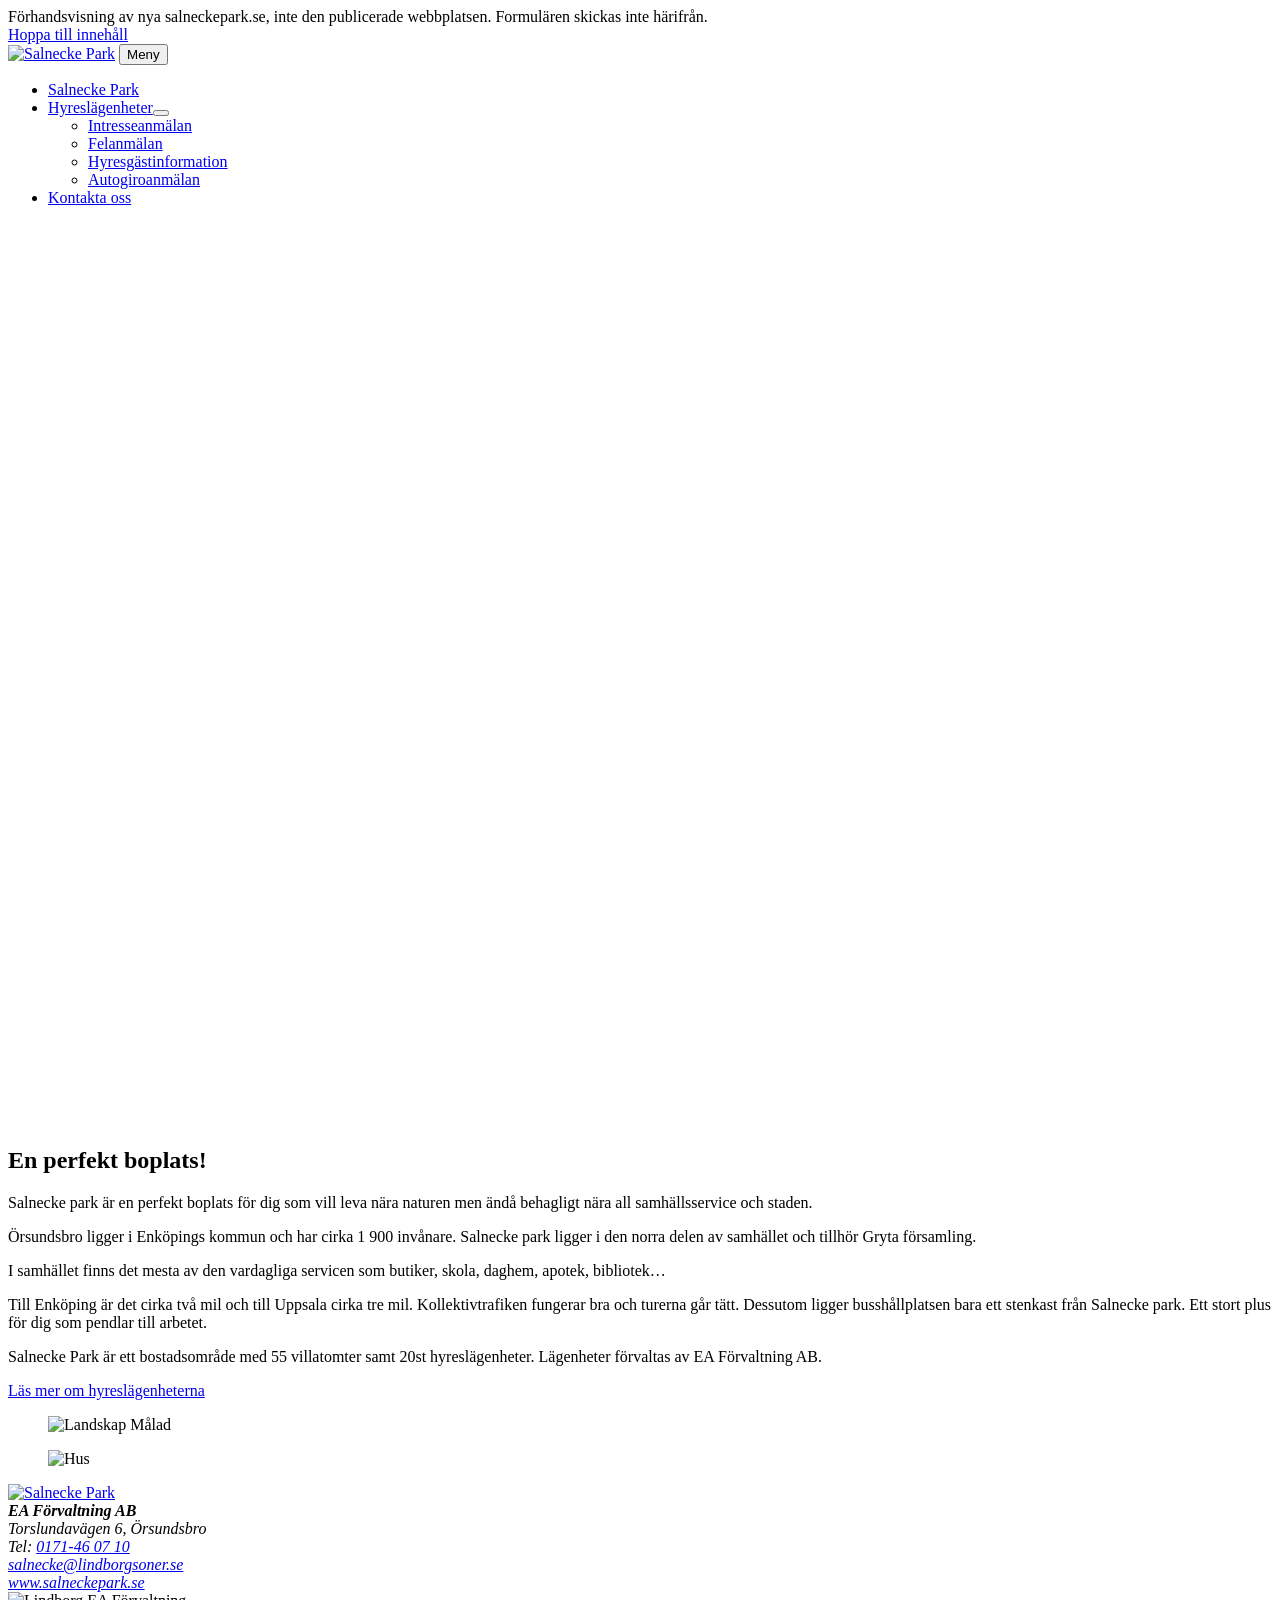
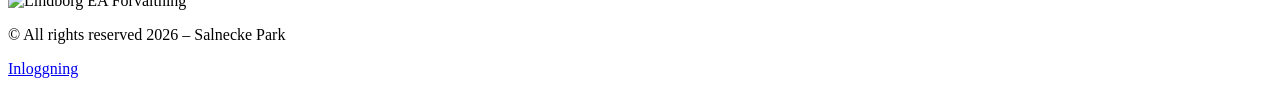
==== index.html @ 81cd4e84 "Preview of the new salneckepark.se Static build for owner review. noindex, forms disabled, no server" ====
<!doctype html>
<html lang="sv">
<head>
<meta name="robots" content="noindex, nofollow">
<meta charset="utf-8">
<meta name="viewport" content="width=device-width, initial-scale=1">
<title>Startsida - Salnecke Park</title>
<meta name="description" content="En perfekt boplats i Örsundsbro, Enköpings kommun! Salnecke Park är ett bostadsområde med 55 villatomter samt 20st hyreslägenheter.">
<link rel="canonical" href="https://salneckepark.se/">
<meta property="og:locale" content="sv_SE">
<meta property="og:type" content="website">
<meta property="og:title" content="Startsida - Salnecke Park">
<meta property="og:description" content="En perfekt boplats i Örsundsbro, Enköpings kommun! Salnecke Park är ett bostadsområde med 55 villatomter samt 20st hyreslägenheter.">
<meta property="og:url" content="https://salneckepark.se/">
<meta property="og:site_name" content="Salnecke Park">
<meta property="og:image" content="https://salneckepark.se/assets/img/hero-hem-1200.jpg">
<meta name="theme-color" content="#256F99">
<link rel="icon" href="/salneckepark-preview/assets/img/favicon-32.png" sizes="32x32">
<link rel="icon" href="/salneckepark-preview/assets/img/favicon-512.png" sizes="512x512">
<link rel="apple-touch-icon" href="/salneckepark-preview/assets/img/apple-touch-icon.png">
<link rel="preload" href="/salneckepark-preview/assets/fonts/baskervville-latin.woff2" as="font" type="font/woff2" crossorigin>
<link rel="stylesheet" href="/salneckepark-preview/assets/site.css?v=1790774298">
<script src="/salneckepark-preview/assets/site.js?v=1790774298"></script>
</head>
<body>
<div class="preview-bar">Förhandsvisning av nya salneckepark.se, inte den publicerade webbplatsen. Formulären skickas inte härifrån.</div>
<a class="skip" href="#innehall">Hoppa till innehåll</a>
<header class="header">
  <div class="wrap header__inner">
    <a class="logo" href="/salneckepark-preview/" aria-label="Salnecke Park, startsida"><img src="/salneckepark-preview/assets/img/salnecke-logotyp.png" width="135" height="70" alt="Salnecke Park"></a>
    <button class="menu-toggle" type="button" aria-expanded="false" aria-controls="huvudmeny"><span class="menu-toggle__bars" aria-hidden="true"></span><span class="menu-toggle__label">Meny</span></button>
    <nav id="huvudmeny" class="nav" aria-label="Huvudmeny"><ul><li class="is-active"><a href="/salneckepark-preview/" aria-current="page">Salnecke Park</a></li><li data-sub><a href="/salneckepark-preview/hyreslagenheter/">Hyreslägenheter</a><button class="sub-toggle" type="button" aria-expanded="false" aria-label="Visa undersidor till Hyreslägenheter"><span aria-hidden="true"></span></button><ul class="sub"><li><a href="/salneckepark-preview/intresseanmalan/">Intresseanmälan</a></li><li><a href="/salneckepark-preview/felanmalan/">Felanmälan</a></li><li><a href="/salneckepark-preview/hyresgastinformation/">Hyresgästinformation</a></li><li><a href="/salneckepark-preview/autogiroanmalan/">Autogiroanmälan</a></li></ul></li><li><a href="/salneckepark-preview/kontakta/">Kontakta oss</a></li></ul></nav>
  </div>
</header>
<main id="innehall">
<div class="hero hero--hem hero--home">
  <picture>
    <source media="(min-width: 900px)" srcset="/salneckepark-preview/assets/img/hero-hem-2000.jpg">
    <img src="/salneckepark-preview/assets/img/hero-hem-1200.jpg" alt="" width="1200" height="900" fetchpriority="high">
  </picture>
  
</div>
<section class="section intro">
  <div class="wrap narrow">
    <h1>En perfekt boplats!</h1>
    <p class="lead">Salnecke park är en perfekt boplats för dig som vill leva nära naturen men ändå behagligt nära all samhällsservice och staden.</p>
    <p>Örsundsbro ligger i Enköpings kommun och har cirka 1 900 invånare. Salnecke park ligger i den norra delen av samhället och tillhör Gryta församling.</p>
    <p>I samhället finns det mesta av den vardagliga servicen som butiker, skola, daghem, apotek, bibliotek…</p>
    <p>Till Enköping är det cirka två mil och till Uppsala cirka tre mil. Kollektivtrafiken fungerar bra och turerna går tätt. Dessutom ligger busshållplatsen bara ett stenkast från Salnecke park. Ett stort plus för dig som pendlar till arbetet.</p>
    <p>Salnecke Park är ett bostadsområde med 55 villatomter samt 20st hyreslägenheter. Lägenheter förvaltas av EA Förvaltning AB.</p>
    <p><a class="btn" href="/salneckepark-preview/hyreslagenheter/">Läs mer om hyreslägenheterna</a></p>
  </div>
</section>
<section class="section section--tint">
  <div class="wrap">
    <div class="duo">
      <figure class="frame"><img src="/salneckepark-preview/assets/img/landskap-malad.jpg" width="899" height="550" alt="Landskap Målad" loading="lazy" decoding="async"></figure>
      <figure class="frame"><img src="/salneckepark-preview/assets/img/hus.jpg" width="899" height="550" alt="Hus" loading="lazy" decoding="async"></figure>
    </div>
  </div>
</section>

</main>
<footer class="footer">
  <div class="wrap footer__grid">
    <a class="footer__mark" href="/salneckepark-preview/"><img src="/salneckepark-preview/assets/img/favicon-512.png" width="96" height="96" alt="Salnecke Park" loading="lazy"></a>
    <address class="footer__contact">
      <strong>EA Förvaltning AB</strong><br>
      Torslundavägen 6, Örsundsbro<br>
      Tel: <a href="tel:+46171460710">0171-46 07 10</a><br>
      <a href="mailto:salnecke@lindborgsoner.se">salnecke@lindborgsoner.se</a><br>
      <a href="https://salneckepark.se">www.salneckepark.se</a>
    </address>
    <img class="footer__partner" src="/salneckepark-preview/assets/img/lindborg-ea-forvaltning.png" width="100" height="106" alt="Lindborg EA Förvaltning" loading="lazy">
  </div>
  <div class="footer__bar">
    <div class="wrap footer__bar-inner">
      <p>© All rights reserved 2026 – Salnecke Park</p>
      <a href="https://medlem.salneckepark.se/wp-login.php?redirect_to=/">Inloggning</a>
    </div>
  </div>
</footer>
<dialog class="lightbox" aria-label="Förstorad bild"><form data-preview method="dialog"><button class="lightbox__close" aria-label="Stäng">×</button></form><img alt=""><p class="lightbox__cap"></p></dialog>
</body>
</html>
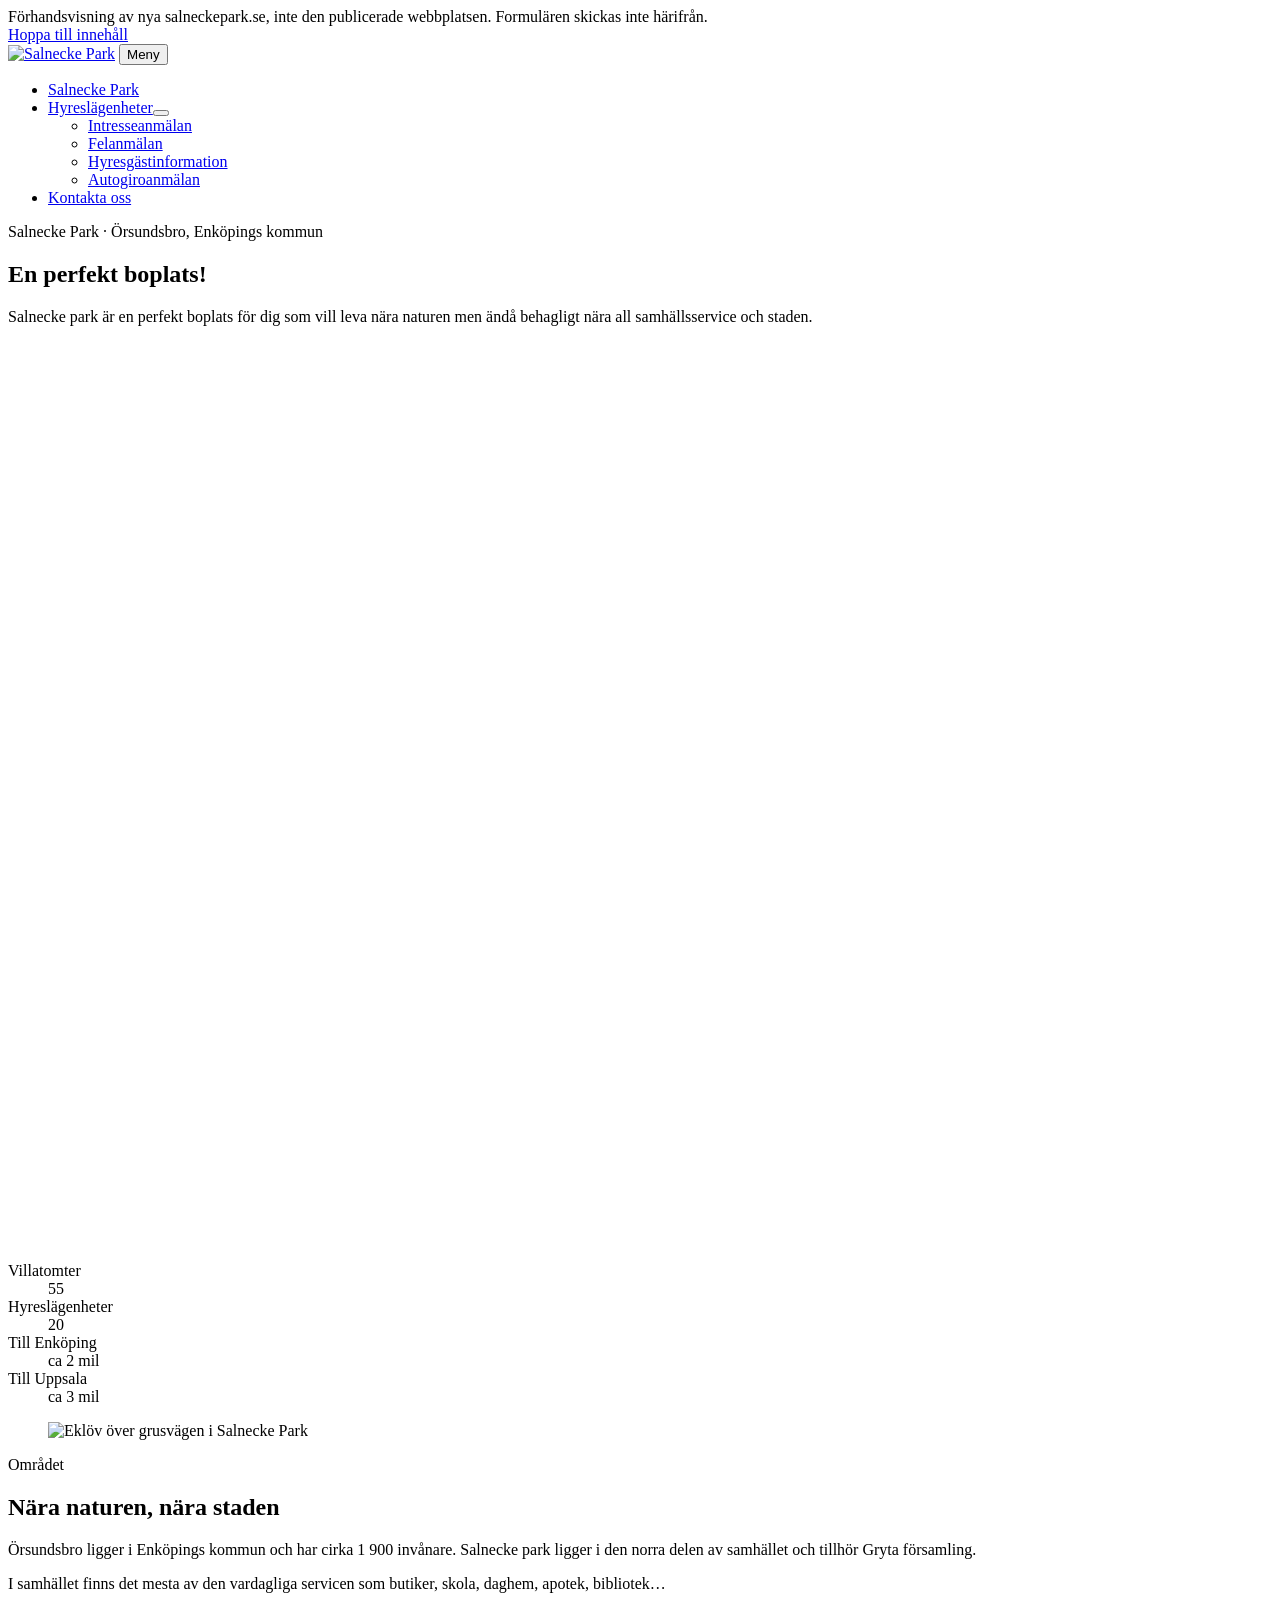
==== commit 49f79450: "Refined design: editorial layout, Albert Sans body, client's own area photos Same content and struct" ====
--- a/index.html
+++ b/index.html
@@ -14,13 +14,14 @@
 <meta property="og:url" content="https://salneckepark.se/">
 <meta property="og:site_name" content="Salnecke Park">
 <meta property="og:image" content="https://salneckepark.se/assets/img/hero-hem-1200.jpg">
-<meta name="theme-color" content="#256F99">
+<meta name="theme-color" content="#F6F3EC">
 <link rel="icon" href="/salneckepark-preview/assets/img/favicon-32.png" sizes="32x32">
 <link rel="icon" href="/salneckepark-preview/assets/img/favicon-512.png" sizes="512x512">
 <link rel="apple-touch-icon" href="/salneckepark-preview/assets/img/apple-touch-icon.png">
 <link rel="preload" href="/salneckepark-preview/assets/fonts/baskervville-latin.woff2" as="font" type="font/woff2" crossorigin>
-<link rel="stylesheet" href="/salneckepark-preview/assets/site.css?v=1790774298">
-<script src="/salneckepark-preview/assets/site.js?v=1790774298"></script>
+<link rel="preload" href="/salneckepark-preview/assets/fonts/albert-sans-latin.woff2" as="font" type="font/woff2" crossorigin>
+<link rel="stylesheet" href="/salneckepark-preview/assets/site.css?v=1790774887">
+<script src="/salneckepark-preview/assets/site.js?v=1790774887"></script>
 </head>
 <body>
 <div class="preview-bar">Förhandsvisning av nya salneckepark.se, inte den publicerade webbplatsen. Formulären skickas inte härifrån.</div>
@@ -33,51 +34,93 @@
   </div>
 </header>
 <main id="innehall">
-<div class="hero hero--hem hero--home">
-  <picture>
-    <source media="(min-width: 900px)" srcset="/salneckepark-preview/assets/img/hero-hem-2000.jpg">
-    <img src="/salneckepark-preview/assets/img/hero-hem-1200.jpg" alt="" width="1200" height="900" fetchpriority="high">
-  </picture>
-  
-</div>
-<section class="section intro">
-  <div class="wrap narrow">
+
+<section class="home-hero">
+  <div class="wrap home-hero__text">
+    <p class="eyebrow">Salnecke Park · Örsundsbro, Enköpings kommun</p>
     <h1>En perfekt boplats!</h1>
     <p class="lead">Salnecke park är en perfekt boplats för dig som vill leva nära naturen men ändå behagligt nära all samhällsservice och staden.</p>
-    <p>Örsundsbro ligger i Enköpings kommun och har cirka 1 900 invånare. Salnecke park ligger i den norra delen av samhället och tillhör Gryta församling.</p>
-    <p>I samhället finns det mesta av den vardagliga servicen som butiker, skola, daghem, apotek, bibliotek…</p>
-    <p>Till Enköping är det cirka två mil och till Uppsala cirka tre mil. Kollektivtrafiken fungerar bra och turerna går tätt. Dessutom ligger busshållplatsen bara ett stenkast från Salnecke park. Ett stort plus för dig som pendlar till arbetet.</p>
-    <p>Salnecke Park är ett bostadsområde med 55 villatomter samt 20st hyreslägenheter. Lägenheter förvaltas av EA Förvaltning AB.</p>
-    <p><a class="btn" href="/salneckepark-preview/hyreslagenheter/">Läs mer om hyreslägenheterna</a></p>
+  </div>
+  <picture class="home-hero__img">
+    <source media="(min-width: 900px)" srcset="/salneckepark-preview/assets/img/hero-hem-2000.jpg">
+    <img src="/salneckepark-preview/assets/img/hero-hem-1200.jpg" alt="Grusväg genom grönska och fält i Salnecke Park" width="1200" height="900" fetchpriority="high" decoding="async">
+  </picture>
+</section>
+
+<section class="facts" aria-label="Salnecke Park i siffror">
+  <div class="wrap">
+    <dl class="facts__list">
+      <div><dt>Villatomter</dt><dd>55</dd></div>
+      <div><dt>Hyreslägenheter</dt><dd>20</dd></div>
+      <div><dt>Till Enköping</dt><dd>ca 2 mil</dd></div>
+      <div><dt>Till Uppsala</dt><dd>ca 3 mil</dd></div>
+    </dl>
   </div>
 </section>
-<section class="section section--tint">
-  <div class="wrap">
-    <div class="duo">
-      <figure class="frame"><img src="/salneckepark-preview/assets/img/landskap-malad.jpg" width="899" height="550" alt="Landskap Målad" loading="lazy" decoding="async"></figure>
-      <figure class="frame"><img src="/salneckepark-preview/assets/img/hus.jpg" width="899" height="550" alt="Hus" loading="lazy" decoding="async"></figure>
+
+<section class="section">
+  <div class="wrap feature">
+    <figure class="feature__img">
+      <img src="/salneckepark-preview/assets/img/ek-stig-900.jpg" srcset="/salneckepark-preview/assets/img/ek-stig-900.jpg 900w, /assets/img/ek-stig-1600.jpg 1125w" sizes="(min-width: 900px) 40vw, 100vw" width="900" height="1200" alt="Eklöv över grusvägen i Salnecke Park" loading="lazy" decoding="async">
+    </figure>
+    <div class="feature__text">
+      <p class="eyebrow">Området</p>
+      <h2>Nära naturen, nära staden</h2>
+      <p>Örsundsbro ligger i Enköpings kommun och har cirka 1 900 invånare. Salnecke park ligger i den norra delen av samhället och tillhör Gryta församling.</p>
+      <p>I samhället finns det mesta av den vardagliga servicen som butiker, skola, daghem, apotek, bibliotek…</p>
+      <p>Till Enköping är det cirka två mil och till Uppsala cirka tre mil. Kollektivtrafiken fungerar bra och turerna går tätt. Dessutom ligger busshållplatsen bara ett stenkast från Salnecke park. Ett stort plus för dig som pendlar till arbetet.</p>
+      <p>Salnecke Park är ett bostadsområde med 55 villatomter samt 20st hyreslägenheter. Lägenheter förvaltas av EA Förvaltning AB.</p>
+      <p><a class="link-arrow" href="/salneckepark-preview/hyreslagenheter/">Läs mer om hyreslägenheterna</a></p>
     </div>
+  </div>
+</section>
+
+<section class="gallery" aria-label="Bilder från Salnecke Park">
+  <div class="wrap gallery__grid">
+    <figure class="gallery__a crop"><img src="/salneckepark-preview/assets/img/landskap-malad.jpg" width="899" height="550" alt="Landskap Målad" loading="lazy" decoding="async"></figure>
+    <figure class="gallery__b crop"><img src="/salneckepark-preview/assets/img/hus.jpg" width="899" height="550" alt="Hus" loading="lazy" decoding="async"></figure>
+  </div>
+</section>
+
+<section class="teaser">
+  <div class="wrap teaser__grid">
+    <div>
+      <p class="eyebrow">Hyreslägenheter</p>
+      <h2>Vill du bo i natursköna Salnecke Park?</h2>
+      <p class="teaser__actions"><a class="btn" href="/salneckepark-preview/intresseanmalan/">Lämna intresseanmälan</a> <a class="link-arrow" href="/salneckepark-preview/hyreslagenheter/">Se lägenheterna</a></p>
+    </div>
+    <a class="teaser__img zoom" href="/salneckepark-preview/assets/img/3d-karta.jpg" data-lightbox="3D karta över lägenhetskomplex">
+      <img src="/salneckepark-preview/assets/img/3d-karta-800.jpg" width="800" height="566" alt="3D karta över lägenhetskomplex" loading="lazy" decoding="async">
+    </a>
   </div>
 </section>
 
 </main>
 <footer class="footer">
   <div class="wrap footer__grid">
-    <a class="footer__mark" href="/salneckepark-preview/"><img src="/salneckepark-preview/assets/img/favicon-512.png" width="96" height="96" alt="Salnecke Park" loading="lazy"></a>
-    <address class="footer__contact">
-      <strong>EA Förvaltning AB</strong><br>
-      Torslundavägen 6, Örsundsbro<br>
+    <div class="footer__brand">
+      <a href="/salneckepark-preview/" class="footer__logo"><img src="/salneckepark-preview/assets/img/salnecke-logotyp.png" width="135" height="70" alt="Salnecke Park" loading="lazy"></a>
+      <p>Salnecke Park är ett bostadsområde med 55 villatomter samt 20st hyreslägenheter. Lägenheter förvaltas av EA Förvaltning AB.</p>
+    </div>
+    <div>
+      <h2 class="footer__h">Kontakt</h2>
+      <address>EA Förvaltning AB<br>Torslundavägen 6, Örsundsbro<br>
       Tel: <a href="tel:+46171460710">0171-46 07 10</a><br>
       <a href="mailto:salnecke@lindborgsoner.se">salnecke@lindborgsoner.se</a><br>
-      <a href="https://salneckepark.se">www.salneckepark.se</a>
-    </address>
-    <img class="footer__partner" src="/salneckepark-preview/assets/img/lindborg-ea-forvaltning.png" width="100" height="106" alt="Lindborg EA Förvaltning" loading="lazy">
+      <a href="https://salneckepark.se">www.salneckepark.se</a></address>
+    </div>
+    <nav aria-label="Sidfot">
+      <h2 class="footer__h">Sidor</h2>
+      <ul><li><a href="/salneckepark-preview/">Salnecke Park</a></li><li><a href="/salneckepark-preview/hyreslagenheter/">Hyreslägenheter</a></li><li><a href="/salneckepark-preview/kontakta/">Kontakta oss</a></li></ul>
+    </nav>
+    <nav aria-label="Hyresgäster">
+      <h2 class="footer__h">Hyreslägenheter</h2>
+      <ul><li><a href="/salneckepark-preview/intresseanmalan/">Intresseanmälan</a></li><li><a href="/salneckepark-preview/felanmalan/">Felanmälan</a></li><li><a href="/salneckepark-preview/hyresgastinformation/">Hyresgästinformation</a></li><li><a href="/salneckepark-preview/autogiroanmalan/">Autogiroanmälan</a></li><li><a href="https://medlem.salneckepark.se/wp-login.php?redirect_to=/">Inloggning</a></li></ul>
+    </nav>
   </div>
-  <div class="footer__bar">
-    <div class="wrap footer__bar-inner">
-      <p>© All rights reserved 2026 – Salnecke Park</p>
-      <a href="https://medlem.salneckepark.se/wp-login.php?redirect_to=/">Inloggning</a>
-    </div>
+  <div class="wrap footer__bar">
+    <p>© All rights reserved 2026 – Salnecke Park</p>
+    <img src="/salneckepark-preview/assets/img/lindborg-ea-forvaltning.png" width="48" height="51" alt="Lindborg EA Förvaltning" loading="lazy">
   </div>
 </footer>
 <dialog class="lightbox" aria-label="Förstorad bild"><form data-preview method="dialog"><button class="lightbox__close" aria-label="Stäng">×</button></form><img alt=""><p class="lightbox__cap"></p></dialog>
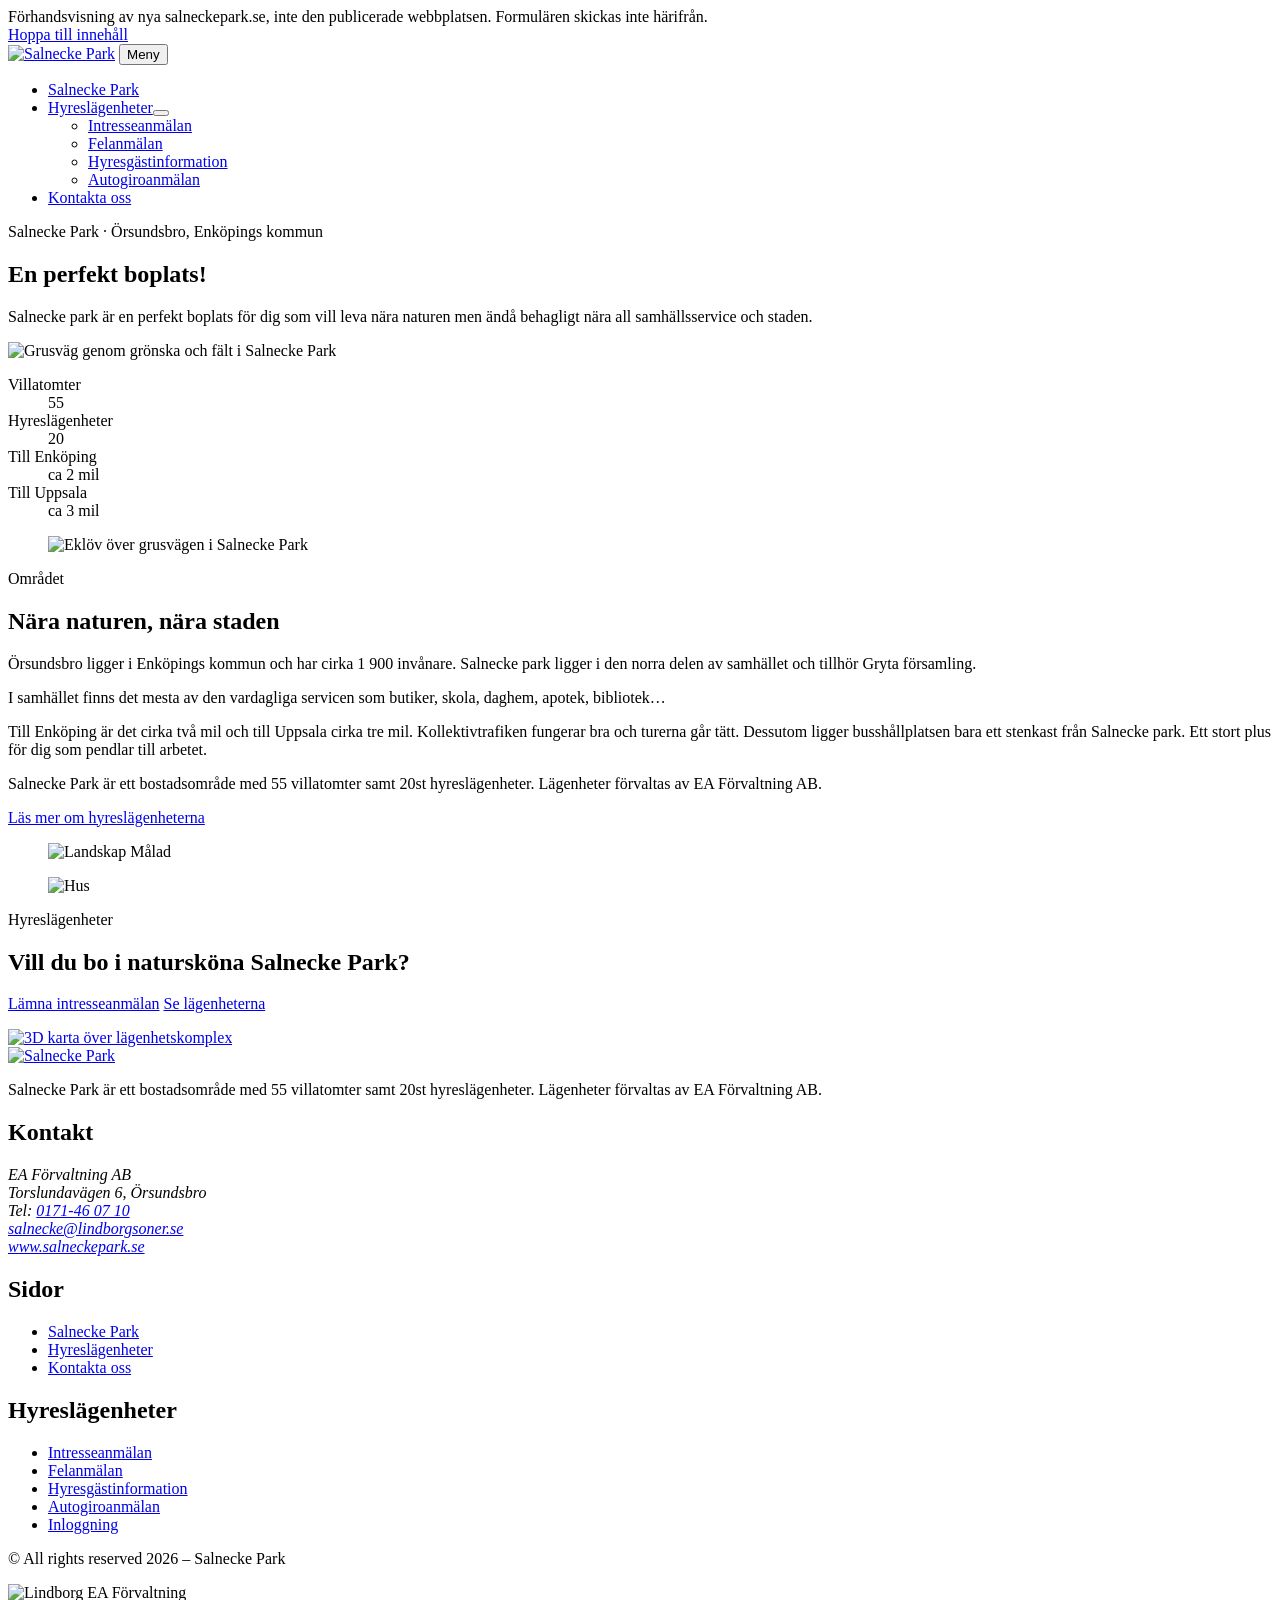
==== commit 7e76b087: "Fix oak photo on preview: base path on every srcset candidate Co-Authored-By: Claude Opus 5.5 (1M co" ====
--- a/index.html
+++ b/index.html
@@ -61,7 +61,7 @@
 <section class="section">
   <div class="wrap feature">
     <figure class="feature__img">
-      <img src="/salneckepark-preview/assets/img/ek-stig-900.jpg" srcset="/salneckepark-preview/assets/img/ek-stig-900.jpg 900w, /assets/img/ek-stig-1600.jpg 1125w" sizes="(min-width: 900px) 40vw, 100vw" width="900" height="1200" alt="Eklöv över grusvägen i Salnecke Park" loading="lazy" decoding="async">
+      <img src="/salneckepark-preview/assets/img/ek-stig-900.jpg" srcset="/salneckepark-preview/assets/img/ek-stig-900.jpg 675w, /salneckepark-preview/assets/img/ek-stig-1600.jpg 1125w" sizes="(min-width: 860px) 40vw, 100vw" width="675" height="900" alt="Eklöv över grusvägen i Salnecke Park" loading="lazy" decoding="async">
     </figure>
     <div class="feature__text">
       <p class="eyebrow">Området</p>
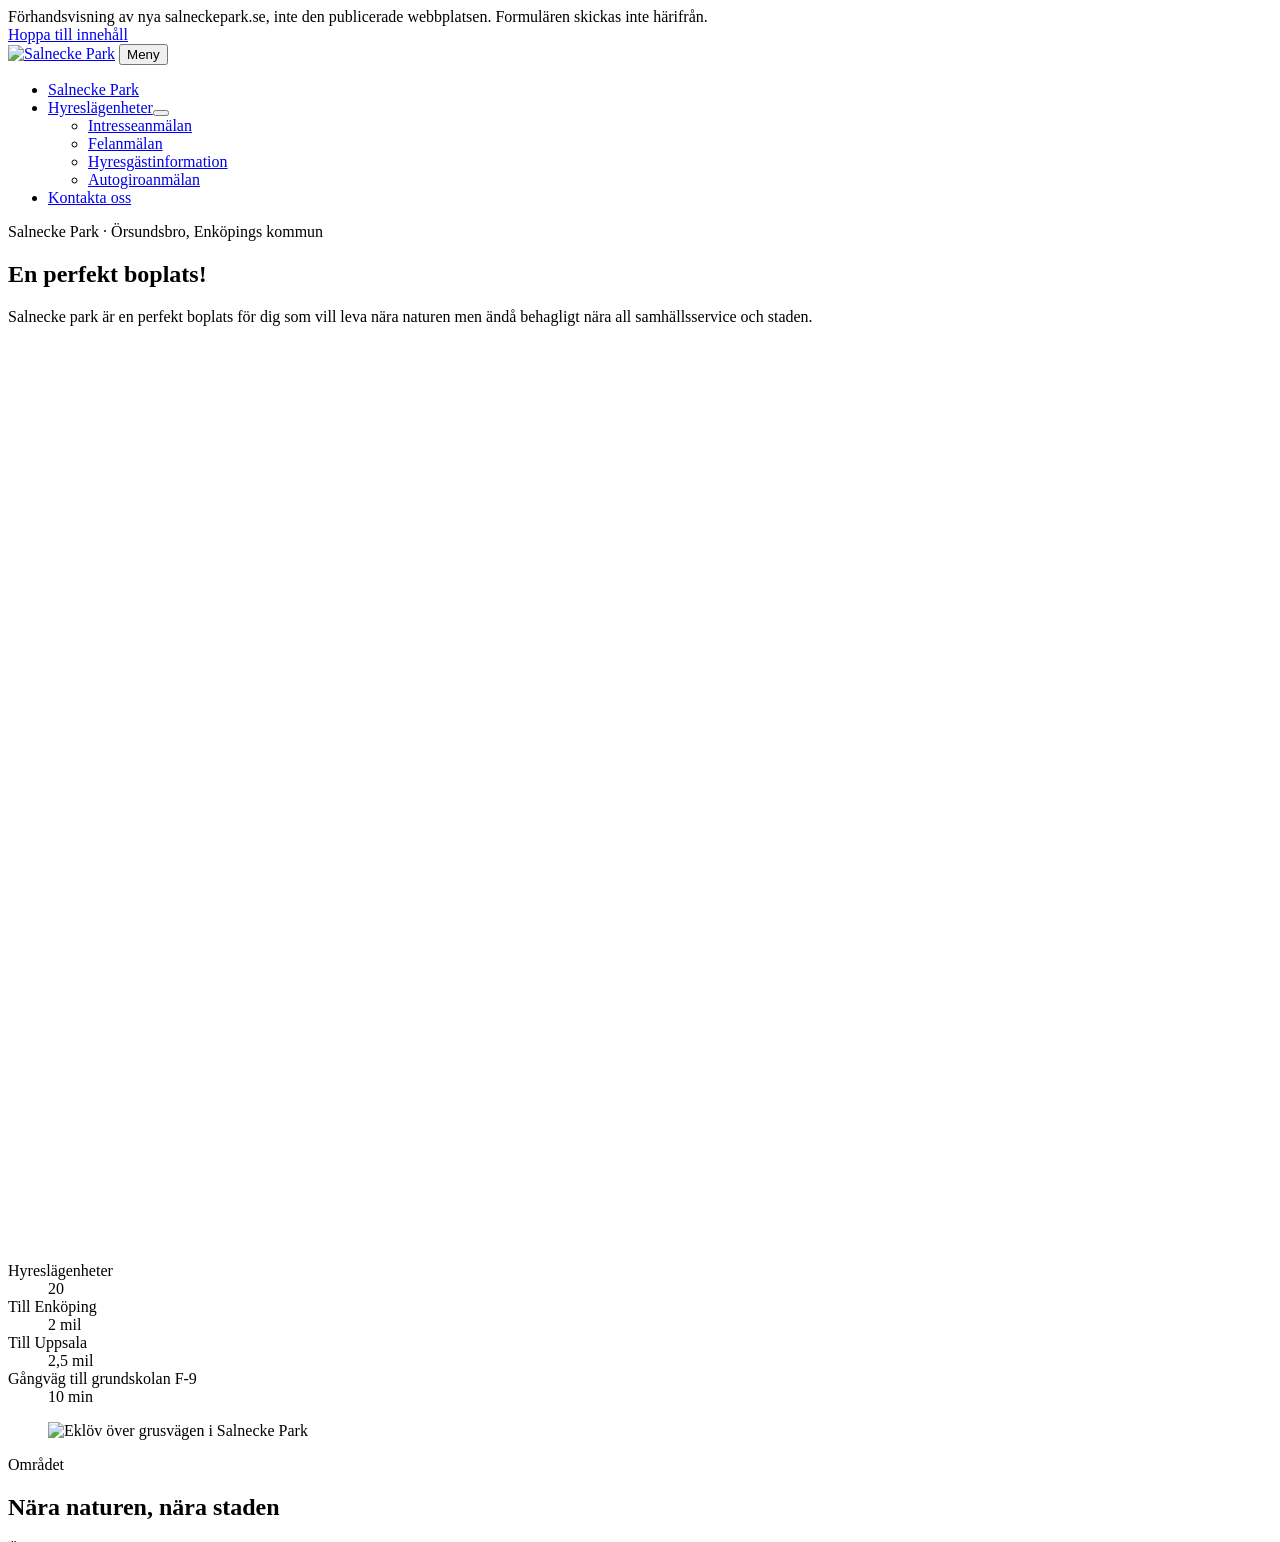
==== commit 07c54dfa: "Owner feedback: apartments only, illustrations removed, Uppsala 2,5 mil Co-Authored-By: Claude Opus " ====
--- a/index.html
+++ b/index.html
@@ -5,12 +5,12 @@
 <meta charset="utf-8">
 <meta name="viewport" content="width=device-width, initial-scale=1">
 <title>Startsida - Salnecke Park</title>
-<meta name="description" content="En perfekt boplats i Örsundsbro, Enköpings kommun! Salnecke Park är ett bostadsområde med 55 villatomter samt 20st hyreslägenheter.">
+<meta name="description" content="En perfekt boplats i Örsundsbro, Enköpings kommun! I Salnecke Park finns 20 nybyggda hyreslägenheter.">
 <link rel="canonical" href="https://salneckepark.se/">
 <meta property="og:locale" content="sv_SE">
 <meta property="og:type" content="website">
 <meta property="og:title" content="Startsida - Salnecke Park">
-<meta property="og:description" content="En perfekt boplats i Örsundsbro, Enköpings kommun! Salnecke Park är ett bostadsområde med 55 villatomter samt 20st hyreslägenheter.">
+<meta property="og:description" content="En perfekt boplats i Örsundsbro, Enköpings kommun! I Salnecke Park finns 20 nybyggda hyreslägenheter.">
 <meta property="og:url" content="https://salneckepark.se/">
 <meta property="og:site_name" content="Salnecke Park">
 <meta property="og:image" content="https://salneckepark.se/assets/img/hero-hem-1200.jpg">
@@ -20,8 +20,8 @@
 <link rel="apple-touch-icon" href="/salneckepark-preview/assets/img/apple-touch-icon.png">
 <link rel="preload" href="/salneckepark-preview/assets/fonts/baskervville-latin.woff2" as="font" type="font/woff2" crossorigin>
 <link rel="preload" href="/salneckepark-preview/assets/fonts/albert-sans-latin.woff2" as="font" type="font/woff2" crossorigin>
-<link rel="stylesheet" href="/salneckepark-preview/assets/site.css?v=1790774887">
-<script src="/salneckepark-preview/assets/site.js?v=1790774887"></script>
+<link rel="stylesheet" href="/salneckepark-preview/assets/site.css?v=1790799467">
+<script src="/salneckepark-preview/assets/site.js?v=1790799467"></script>
 </head>
 <body>
 <div class="preview-bar">Förhandsvisning av nya salneckepark.se, inte den publicerade webbplatsen. Formulären skickas inte härifrån.</div>
@@ -50,10 +50,10 @@
 <section class="facts" aria-label="Salnecke Park i siffror">
   <div class="wrap">
     <dl class="facts__list">
-      <div><dt>Villatomter</dt><dd>55</dd></div>
       <div><dt>Hyreslägenheter</dt><dd>20</dd></div>
-      <div><dt>Till Enköping</dt><dd>ca 2 mil</dd></div>
-      <div><dt>Till Uppsala</dt><dd>ca 3 mil</dd></div>
+      <div><dt>Till Enköping</dt><dd>2 mil</dd></div>
+      <div><dt>Till Uppsala</dt><dd>2,5 mil</dd></div>
+      <div><dt>Gångväg till grundskolan F-9</dt><dd>10 min</dd></div>
     </dl>
   </div>
 </section>
@@ -68,19 +68,13 @@
       <h2>Nära naturen, nära staden</h2>
       <p>Örsundsbro ligger i Enköpings kommun och har cirka 1 900 invånare. Salnecke park ligger i den norra delen av samhället och tillhör Gryta församling.</p>
       <p>I samhället finns det mesta av den vardagliga servicen som butiker, skola, daghem, apotek, bibliotek…</p>
-      <p>Till Enköping är det cirka två mil och till Uppsala cirka tre mil. Kollektivtrafiken fungerar bra och turerna går tätt. Dessutom ligger busshållplatsen bara ett stenkast från Salnecke park. Ett stort plus för dig som pendlar till arbetet.</p>
-      <p>Salnecke Park är ett bostadsområde med 55 villatomter samt 20st hyreslägenheter. Lägenheter förvaltas av EA Förvaltning AB.</p>
+      <p>Till Enköping är det cirka två mil och till Uppsala cirka två och en halv mil. Kollektivtrafiken fungerar bra och turerna går tätt. Dessutom ligger busshållplatsen bara ett stenkast från Salnecke park. Ett stort plus för dig som pendlar till arbetet.</p>
+      <p>I Salnecke Park finns 20st hyreslägenheter. Lägenheterna förvaltas av EA Förvaltning AB.</p>
       <p><a class="link-arrow" href="/salneckepark-preview/hyreslagenheter/">Läs mer om hyreslägenheterna</a></p>
     </div>
   </div>
 </section>
 
-<section class="gallery" aria-label="Bilder från Salnecke Park">
-  <div class="wrap gallery__grid">
-    <figure class="gallery__a crop"><img src="/salneckepark-preview/assets/img/landskap-malad.jpg" width="899" height="550" alt="Landskap Målad" loading="lazy" decoding="async"></figure>
-    <figure class="gallery__b crop"><img src="/salneckepark-preview/assets/img/hus.jpg" width="899" height="550" alt="Hus" loading="lazy" decoding="async"></figure>
-  </div>
-</section>
 
 <section class="teaser">
   <div class="wrap teaser__grid">
@@ -100,7 +94,7 @@
   <div class="wrap footer__grid">
     <div class="footer__brand">
       <a href="/salneckepark-preview/" class="footer__logo"><img src="/salneckepark-preview/assets/img/salnecke-logotyp.png" width="135" height="70" alt="Salnecke Park" loading="lazy"></a>
-      <p>Salnecke Park är ett bostadsområde med 55 villatomter samt 20st hyreslägenheter. Lägenheter förvaltas av EA Förvaltning AB.</p>
+      <p>I Salnecke Park finns 20st hyreslägenheter. Lägenheterna förvaltas av EA Förvaltning AB.</p>
     </div>
     <div>
       <h2 class="footer__h">Kontakt</h2>
